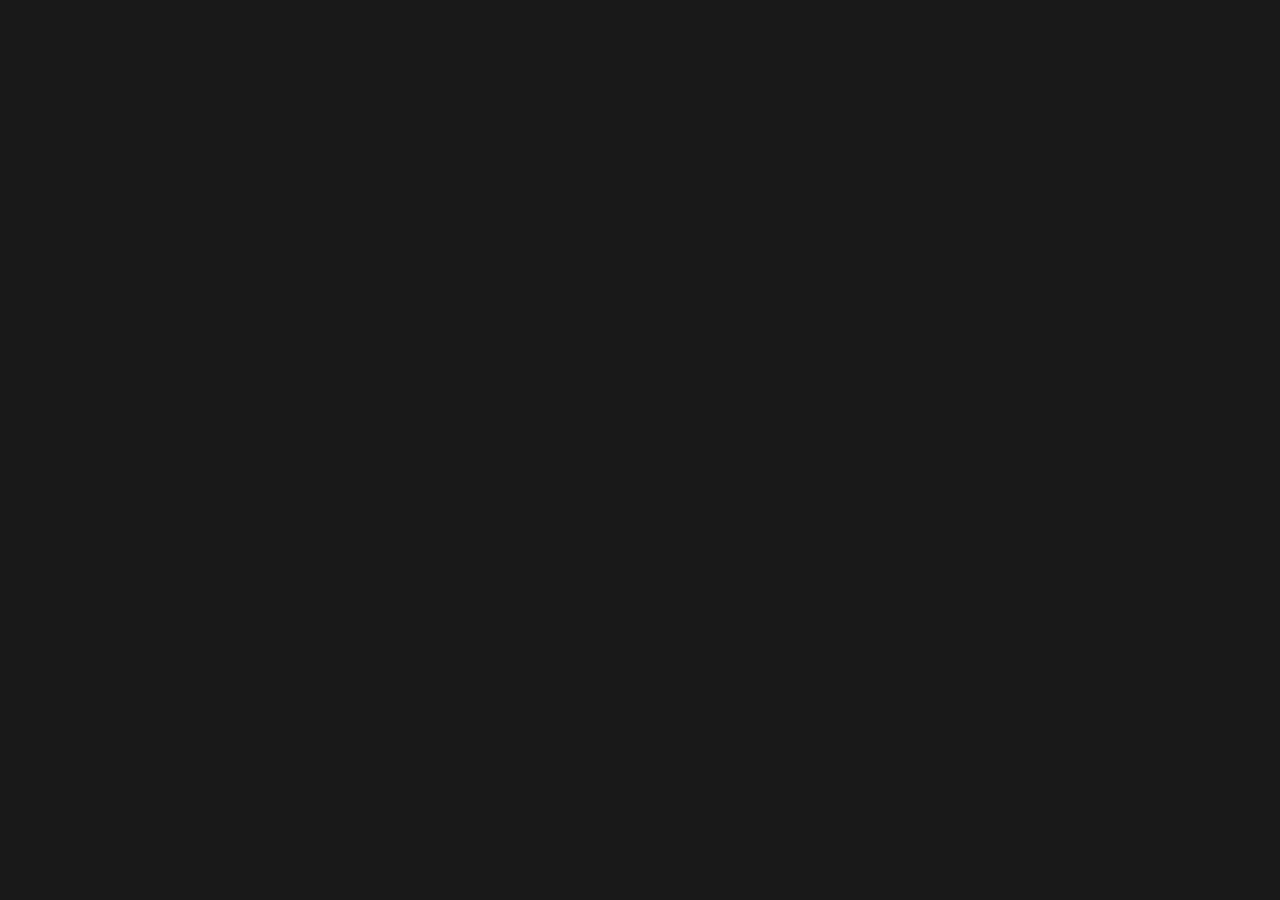
==== blog.html @ 0349ff5b "Started Foundation foor other pages. Made Banner Css." ====
<!DOCTYPE html>
<html>
	<head>
		<meta charset="utf-8">

		<!--Linking Custom Stylesheets-->
		<link rel="stylesheet" href="/css/normalize.css">

		<link href="https://fonts.googleapis.com/css?family=Montserrat:400,400i,700|Oxygen:400,700&amp;subset=latin-ext" rel="stylesheet">

		<link rel="stylesheet" href="/css/style.css">
		<link rel="stylesheet" href="/css/header.css">
		
		<title>Tylah Kapa Blog</title>
	</head>
	<body>

	</body>
</html>
---- css/style.css ----
html{
	background-color: #191919;
}

body{
	background-color: : #191919;
}

h1, h2, h3, h4{
	font-family: 'Montserrat', sans-serif;
	color: #D1D1D1;
}

p{
	font-family: 'Oxygen', sans-serif;
	color: #D1D1D1;
}

a{
	color: #00E9FF;
	text-decoration: none;
}

.body-content{
	background-color: #191919;
}
---- css/header.css ----
header {
	height: 100px;
	width: 1200px;
	margin: 0 auto;
}

header ul{
	list-style: none;
}

header ul>li{
	float: left;
}

nav{
	padding-top: 47px;
}

.title{
	padding-left: 20px
}

.title h1{
	font-family: 'Montserrat', sans-serif;
	font-size: 3.5em;
	padding-bottom: 0px;
	margin: 0 auto;
}

.title h2{
	font-family: 'Montserrat', sans-serif;
	font-size: 2em;
	padding-top: 5px;
	margin: 0 auto;
}

.navigation li{
	display: inline;
	width: 100px;
}

.navigation li>a{
	font-size: 1.5em;
	display: block;
	text-align: center;
}
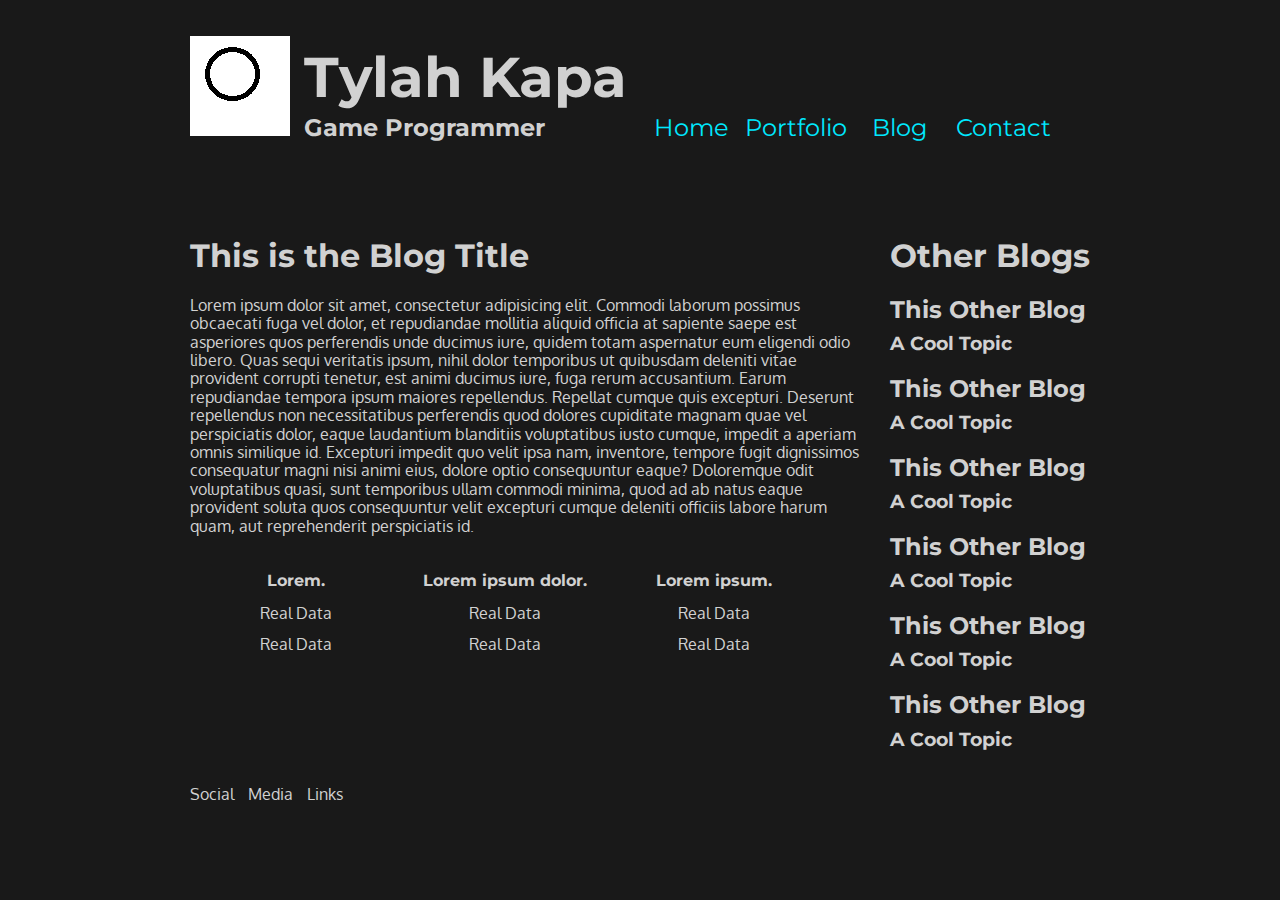
==== commit ddebe8f7: "Finished Rough Blog pAGE" ====
--- a/blog.html
+++ b/blog.html
@@ -8,12 +8,129 @@
 
 		<link href="https://fonts.googleapis.com/css?family=Montserrat:400,400i,700|Oxygen:400,700&amp;subset=latin-ext" rel="stylesheet">
 
-		<link rel="stylesheet" href="/css/style.css">
-		<link rel="stylesheet" href="/css/header.css">
-		
+		<link rel="stylesheet" href="/css/blog.css">
+
 		<title>Tylah Kapa Blog</title>
 	</head>
 	<body>
+		<!-- Container for all content -->
+		<div class="body-content">
+			<!-- Header + Header Content -->
+			<div class="centred-content">
+				<header class="header-title">
+					<ul class="horizontal-list">
+						<li>
+							<img src="/img/100x100.png" alt="Image of Tylah Kapa">
+						</li>
+						<li class="title">
+							<h1>Tylah Kapa</h1>
+							<h2>Game Programmer</h2>
+						</li>
+						<li>
+							<nav>
+								<ul class="nav-list">
+									<li><a href="index.html">Home</a></li>
+									<li><a href="portfolio.html">Portfolio</a></li>
+									<li><a href="blog.html">Blog</a></li>
+									<li><a href="contact.html">Contact</a></li>
+								</ul>
+							</nav>
+						</li>
+					</ul>
+				</header>
+			</div>
 
+			<!-- Primary Content -->
+			<div class="content centred-content">
+				<div class="blog-block">
+					<h1>Other Blogs</h1>
+					<ul class="blog-list">
+						<li>
+							<div class="previous-blogs">
+								<a href="blog.html">
+									<h2>This Other Blog</h2>
+									<h3>A Cool Topic</h3>
+								</a>
+							</div>
+						</li>
+						<li>
+							<div class="previous-blogs">
+								<a href="blog.html">
+									<h2>This Other Blog</h2>
+									<h3>A Cool Topic</h3>
+								</a>
+							</div>
+						</li>
+						<li>
+							<div class="previous-blogs">
+								<a href="blog.html">
+									<h2>This Other Blog</h2>
+									<h3>A Cool Topic</h3>
+								</a>
+							</div>
+						</li>
+						<li>
+							<div class="previous-blogs">
+								<a href="blog.html">
+									<h2>This Other Blog</h2>
+									<h3>A Cool Topic</h3>
+								</a>
+							</div>
+						</li>
+						<li>
+							<div class="previous-blogs">
+								<a href="blog.html">
+									<h2>This Other Blog</h2>
+									<h3>A Cool Topic</h3>
+								</a>
+							</div>
+						</li>
+						<li>
+							<div class="previous-blogs">
+								<a href="blog.html">
+									<h2>This Other Blog</h2>
+									<h3>A Cool Topic</h3>
+								</a>
+							</div>
+						</li>
+					</ul>
+				</div>
+				<div class="blog">
+					<h1>This is the Blog Title</h1>
+					<p>Lorem ipsum dolor sit amet, consectetur adipisicing elit. Commodi laborum possimus obcaecati fuga vel dolor, et repudiandae mollitia aliquid officia at sapiente saepe est asperiores quos perferendis unde ducimus iure, quidem totam aspernatur eum eligendi odio libero. Quas sequi veritatis ipsum, nihil dolor temporibus ut quibusdam deleniti vitae provident corrupti tenetur, est animi ducimus iure, fuga rerum accusantium. Earum repudiandae tempora ipsum maiores repellendus. Repellat cumque quis excepturi. Deserunt repellendus non necessitatibus perferendis quod dolores cupiditate magnam quae vel perspiciatis dolor, eaque laudantium blanditiis voluptatibus iusto cumque, impedit a aperiam omnis similique id. Excepturi impedit quo velit ipsa nam, inventore, tempore fugit dignissimos consequatur magni nisi animi eius, dolore optio consequuntur eaque? Doloremque odit voluptatibus quasi, sunt temporibus ullam commodi minima, quod ad ab natus eaque provident soluta quos consequuntur velit excepturi cumque deleniti officiis labore harum quam, aut reprehenderit perspiciatis id.
+					<br>
+					<br>
+					</p>
+					<table>
+						<tr>
+							<th>Lorem.</th>
+							<th>Lorem ipsum dolor.</th>
+							<th>Lorem ipsum.</th>
+						</tr>
+						<tr>
+							<td>Real Data</td>
+							<td>Real Data</td>
+							<td>Real Data</td>
+						</tr>
+						<tr>
+							<td>Real Data</td>
+							<td>Real Data</td>
+							<td>Real Data</td>
+						</tr>
+						</table>
+				</div>
+			</div>
+
+			<!-- Footer Content -->
+			<div class="centred-content foot">
+				<footer>
+					<ul class="horizontal-list">
+						<li><p>Social</p></li>
+						<li><p>Media</p></li>
+						<li><p>Links</p></li>
+					</ul>
+				</footer>
+			</div>
+		</div>
 	</body>
 </html>
--- a/css/blog.css
+++ b/css/blog.css
@@ -0,0 +1,129 @@
+html{
+	background-color: #191919;
+}
+
+body{
+	background-color: : #191919;
+}
+
+h1, h2, h3, h4, th{
+	font-family: 'Montserrat', sans-serif;
+	color: #D1D1D1;
+}
+
+p, td{
+	font-family: 'Oxygen', sans-serif;
+	color: #D1D1D1;
+}
+
+a{
+	font-family: 'Montserrat', sans-serif;
+	color: #00E9FF;
+	text-decoration: none;
+}
+
+.body-content{
+	padding-top: 20px;
+	width: 100%;
+	background-color: #191919;
+}
+
+.centred-content{
+	max-width: 900px;
+	margin: 0 auto;
+	padding-bottom: 30px;
+}
+
+.horizontal-list{
+	list-style-type:  none;
+	padding: 0;
+}
+
+.horizontal-list>li{
+	display: inline-block;
+	padding-right: 10px;
+}
+
+.title h1{
+	font-family: 'Montserrat', sans-serif;
+	font-size: 3.5em;
+	padding-bottom: 0px;
+	margin: 0 auto;
+}
+
+.title h2{
+	font-family: 'Montserrat', sans-serif;
+	font-size: 1.5em;
+	padding-top: 5px;
+	margin: 0 auto;
+}
+
+nav{
+	height: 100%;
+}
+
+.nav-list{
+	padding: 0;
+	margin: auto;
+}
+
+.nav-list>li{
+	display: inline-block;
+	width: 100px;
+}
+
+.nav-list a{
+	font-size: 1.5em;
+	display: block;
+	text-align: center;
+}
+
+.content{
+	padding-top: 50px;
+}
+
+.content h1{
+	margin-top: 0;
+}
+
+.blog-block{
+  padding-left: 30px;
+	float:right;
+}
+
+.blog-list{
+  list-style: none;
+  padding-left: 0;
+}
+
+.blog-list h2{
+  margin-bottom: 10px;
+}
+
+.blog-list h3{
+  margin-top: 0;
+}
+
+table{
+  width: 70%;
+}
+
+.table-heading{
+  width: 100%;
+  font-family: 'Oxygen', sans-serif;
+  color: #D1D1D1;
+  text-align: center;
+}
+
+th{
+  width: 30%;
+}
+
+td{
+  padding-top: 10px;
+  text-align: center;
+}
+
+.foot{
+  clear: both;
+}
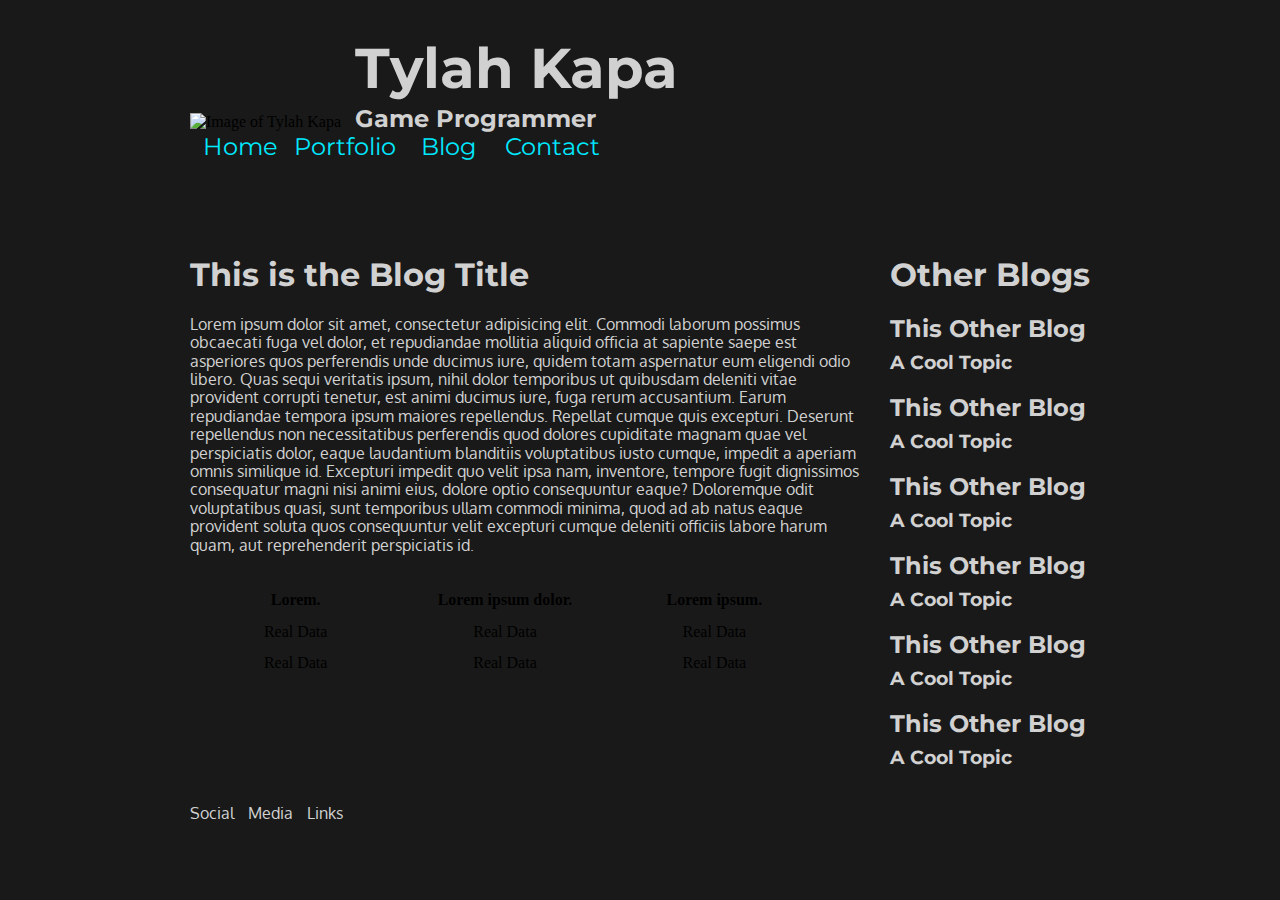
==== commit 4b8f08f1: "Vi Lost ZULUL" ====
--- a/blog.html
+++ b/blog.html
@@ -8,7 +8,7 @@
 
 		<link href="https://fonts.googleapis.com/css?family=Montserrat:400,400i,700|Oxygen:400,700&amp;subset=latin-ext" rel="stylesheet">
 
-		<link rel="stylesheet" href="/css/blog.css">
+		<link rel="stylesheet" href="/css/style.css">
 
 		<title>Tylah Kapa Blog</title>
 	</head>
@@ -20,7 +20,7 @@
 				<header class="header-title">
 					<ul class="horizontal-list">
 						<li>
-							<img src="/img/100x100.png" alt="Image of Tylah Kapa">
+							<img src="http://via.placeholder.com/100x100" alt="Image of Tylah Kapa">
 						</li>
 						<li class="title">
 							<h1>Tylah Kapa</h1>
--- a/css/style.css
+++ b/css/style.css
@@ -0,0 +1,245 @@
+html{
+	background-color: #191919;
+}
+
+body{
+	background-color: : #191919;
+}
+
+h1, h2, h3, h4{
+	font-family: 'Montserrat', sans-serif;
+	color: #D1D1D1;
+}
+
+p{
+	font-family: 'Oxygen', sans-serif;
+	color: #D1D1D1;
+}
+
+a{
+	font-family: 'Montserrat', sans-serif;
+	color: #00E9FF;
+	text-decoration: none;
+}
+
+.body-content{
+	padding-top: 20px;
+	width: 100%;
+	background-color: #191919;
+}
+
+.centred-content{
+	max-width: 900px;
+	margin: 0 auto;
+	padding-bottom: 30px;
+}
+
+.horizontal-list{
+	list-style-type:  none;
+	padding: 0;
+}
+
+.horizontal-list>li{
+	display: inline-block;
+	padding-right: 10px;
+}
+
+.title h1{
+	font-family: 'Montserrat', sans-serif;
+	font-size: 3.5em;
+	padding-bottom: 0px;
+	margin: 0 auto;
+}
+
+.title h2{
+	font-family: 'Montserrat', sans-serif;
+	font-size: 1.5em;
+	padding-top: 5px;
+	margin: 0 auto;
+}
+
+nav{
+	height: 100%;
+}
+
+.nav-list{
+	padding: 0;
+	margin: auto;
+}
+
+.nav-list>li{
+	display: inline-block;
+	width: 100px;
+}
+
+.nav-list a{
+	font-size: 1.5em;
+	display: block;
+	text-align: center;
+}
+
+.content{
+	padding-top: 50px;
+}
+
+.content>img{
+	height: 350px;
+	float: left;
+}
+
+.content h1{
+	margin-top: 0;
+}
+
+.home-content{
+	padding-left: 370px;
+}
+
+.project-images{
+  float:left;
+}
+
+.project-images ul{
+  list-style: none;
+  padding: 0;
+  margin: 0;
+}
+
+.project-subline{
+  margin-top: 0;
+}
+
+.centred-text{
+  text-align: center;
+}
+
+.portfolio-content-main{
+	padding: 0;
+	margin-left: 370px;
+}
+
+.portfolio-content{
+	padding: 0;
+	margin-left: 220px;
+}
+
+.portfolio-list{
+	clear: left;
+	padding-top: 30px;
+	margin: 0 0;
+}
+
+.project-clickthrough img{
+	width: 100%;
+}
+
+.project-clickthrough p{
+	font-size: 1.2em;
+	text-align: center;
+	margin-bottom: 0;
+}
+
+.one-third{
+	width: 30%;
+	padding-right: 3%;
+}
+
+.blog-block{
+  padding-left: 30px;
+	float:right;
+}
+
+.blog-list{
+  list-style: none;
+  padding-left: 0;
+}
+
+.blog-list h2{
+  margin-bottom: 10px;
+}
+
+.blog-list h3{
+  margin-top: 0;
+}
+
+table{
+  width: 70%;
+}
+
+.table-heading{
+  width: 100%;
+  font-family: 'Oxygen', sans-serif;
+  color: #D1D1D1;
+  text-align: center;
+}
+
+th{
+  width: 30%;
+}
+
+td{
+  padding-top: 10px;
+  text-align: center;
+}
+
+.foot{
+  clear: both;
+}
+
+.home-content{
+	padding-left: 370px;
+}
+
+.form-list{
+  list-style-type: none;
+  padding: 0;
+}
+
+.form-list li{
+  display: inline-block;
+}
+
+input {
+    width: 65%;
+    padding:4px;
+    border-radius:2px;
+    border:1px solid #fff;
+    background-color: #292929;
+	color: #D1D1D1;
+}
+
+textarea{
+ resize: vertical;
+  padding:4px;
+  border-radius:2px;
+  border:1px solid #fff;
+  background-color: #292929;
+  width: 64%;
+  color: #D1D1D1;
+}
+
+@media only screen and (max-width: 700px){
+	.horizontal-list>li{
+		width: 100%;
+		padding-top: 10px;
+		margin: 0 auto;
+	}
+
+	.nav-list>li{
+		width: 100%;
+		margin: 0 auto;
+	}
+
+	.content>img{
+		margin: 0 auto;
+		height: 350px;
+		float: left;
+	}
+
+	.home-content{
+		clear: left;
+		width: 100%;
+		padding: 0;
+		padding-top: 10px;
+	}
+}
